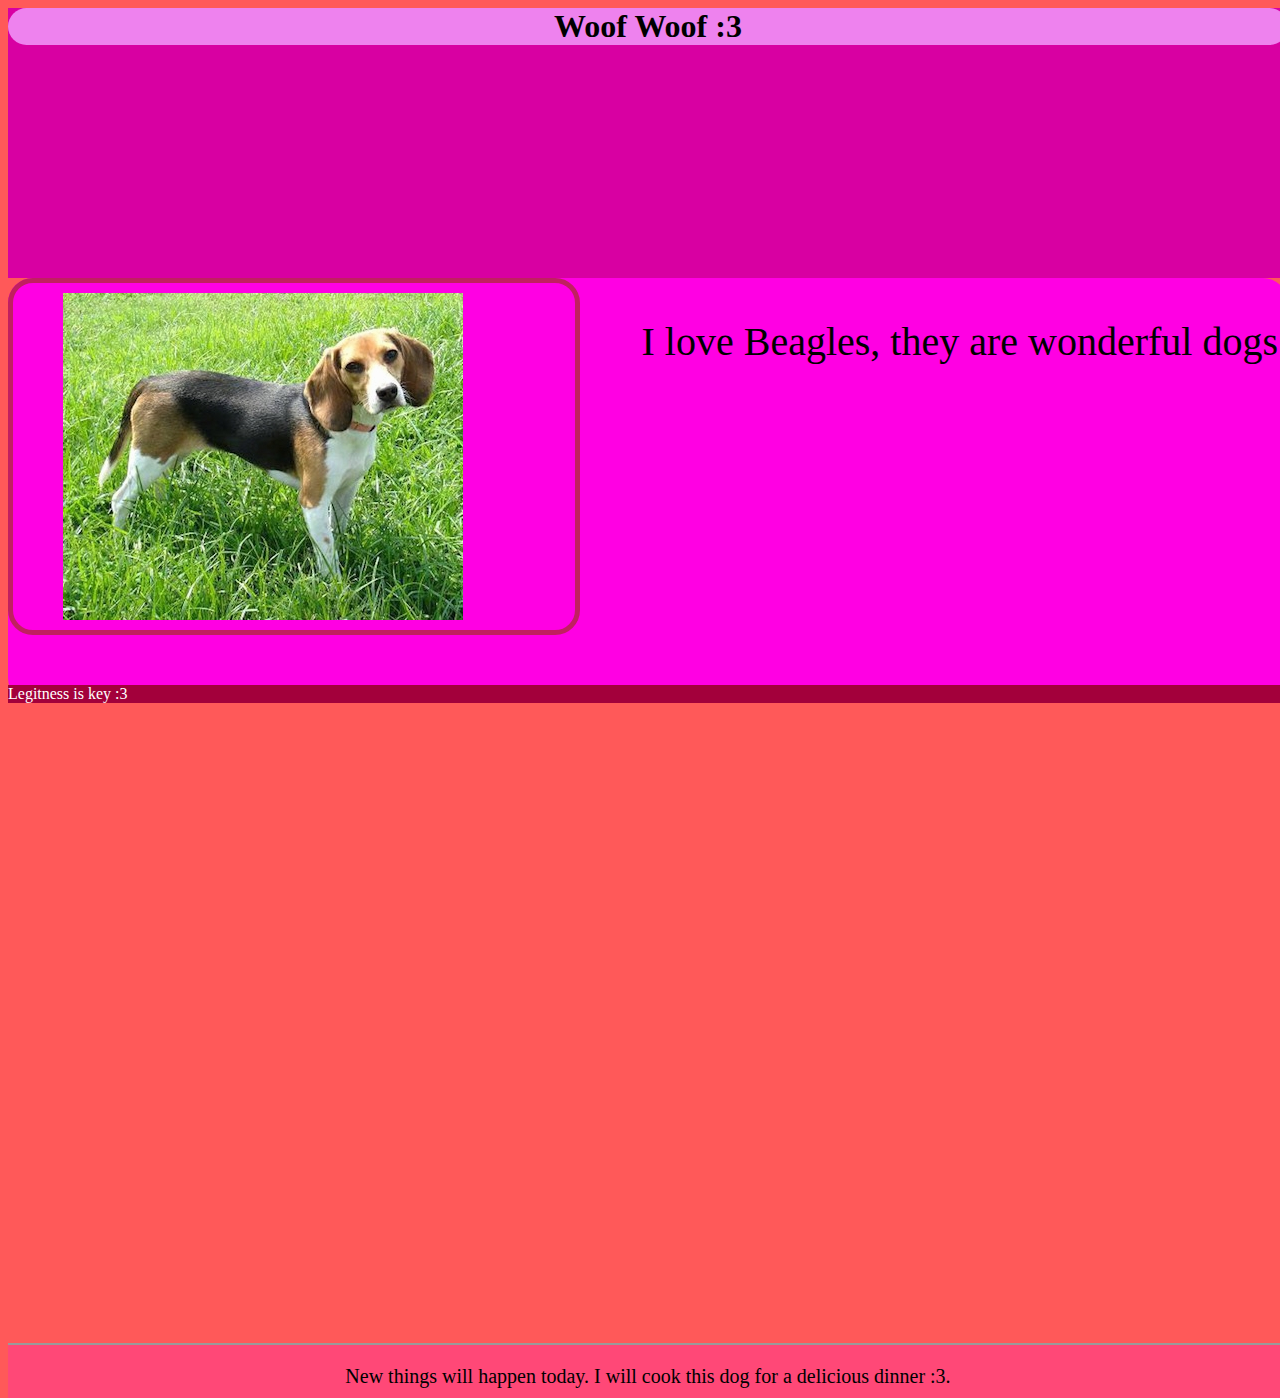
==== index.html @ 9a63d3ef "Update index.html" ====
<html>
	<head>
		<title> Project Woofless :3</title>
		<link rel="stylesheet" type="text/css" href="css/main.css">
	</head>
	<body>
		<header>
			<h1>Woof Woof :3</h1>
		</header>
		<section>
		<div class="wrapper">
		<div class="image"><img src="img/Beagle.jpg"></div>
		<div class="page-wrap"><p>I love Beagles, they are wonderful dogs.</p></div>
		<div class="clear"></div>
		</div>
		<div class="history">
			<p>Legitness is key :3</p>
		</div>
		</section>
		<footer>
			<p>New things will happen today. I will cook this dog for a delicious dinner :3.</p>
		</footer>

	</body>
</html>
---- css/main.css ----
.clear {
	clear: both;
}

body {
	width: 100%;
	height: 100%;
	background-color: #FF5959;
}

/*----------------header--------*/
header {
	background-color: #D800A2;
	margin: 0px;
	width: 100%;
	background-image: url(https://upload.wikimedia.org/wikipedia/commons/thumb/4/40/Beagle_745.jpg/220px-Beagle_745.jpg);
	min-height: 30%;
}

h1 {
	text-align: center;
	background-color: violet;
	border-radius: 50px;
}

/*-------------------section---------*/
section {
	background-color: #FF00E3;
	width: 100%;
	display: block;
	border-radius: 25px;
}

.wrapper {
	display: block;
}

.image {
	float: left;
	width: 40%;
	padding-bottom: 10px;
	padding-left: 50px; 
	padding-top: 10px;
	border: 5px solid #C11F60;
	border-radius: 25px;
}

.page-wrap{
	float: right;
	font-size: 40px
}

.history {
	background-color: #A3003B;
	color: white;
	margin-top: 50px;
}

/*------------------footer--------*/
footer {
	background-color: #FF4877;
	margin-top: 50%;
	border-top: 2px inset;
}

footer p {
	font-size: 20px;
	text-align: center;
	padding-bottom: 10px;
}
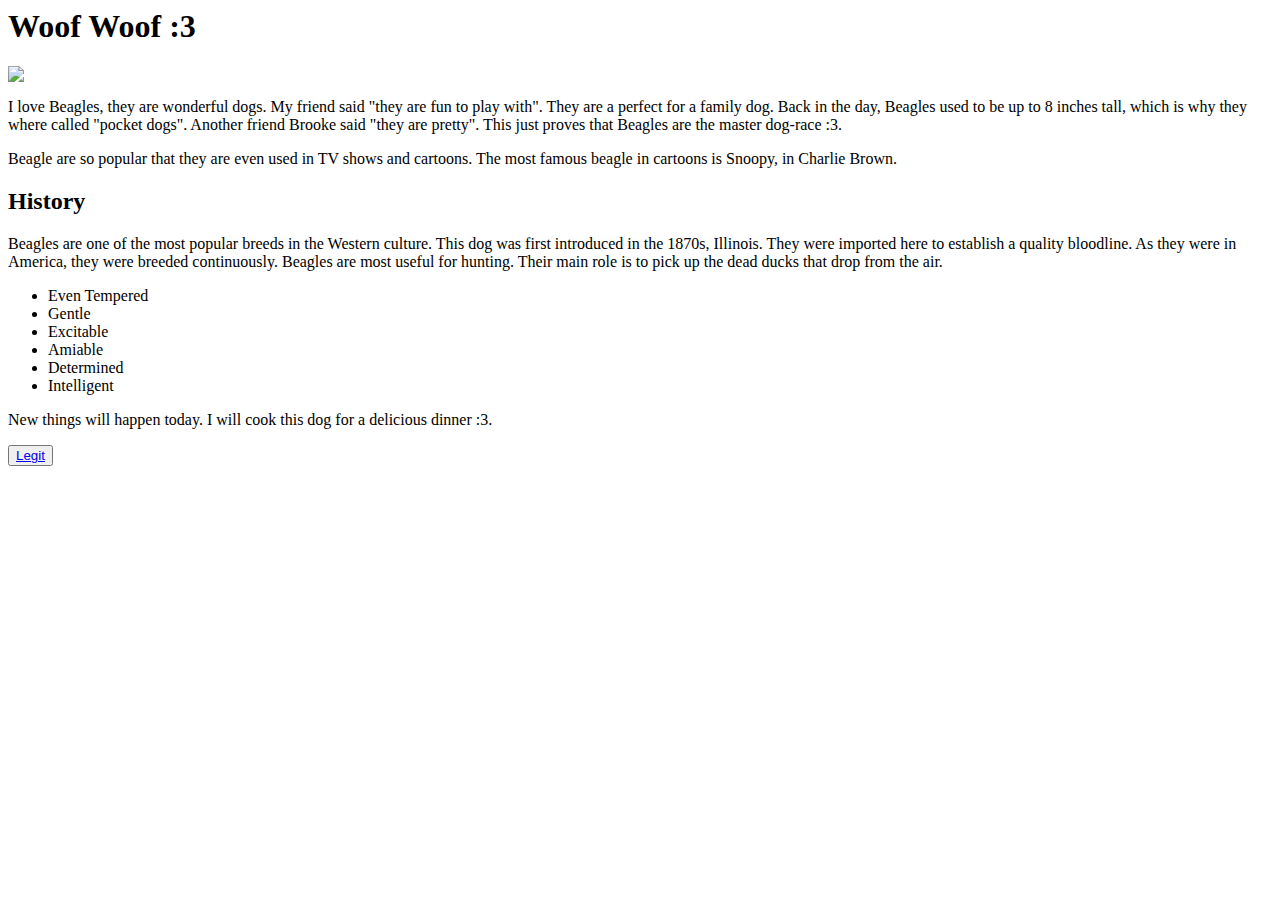
==== commit 3410cdf3: "Update index.html" ====
--- a/index.html
+++ b/index.html
@@ -1,25 +1,40 @@
+<DOCTYPE html>
 <html>
 	<head>
 		<title> Project Woofless :3</title>
-		<link rel="stylesheet" type="text/css" href="css/main.css">
+		<link rel="stylesheet" type="text/css" href="main.css">
 	</head>
 	<body>
 		<header>
-			<h1>Woof Woof :3</h1>
+			<h1 id="top">Woof Woof :3</h1>
 		</header>
 		<section>
 		<div class="wrapper">
-		<div class="image"><img src="img/Beagle.jpg"></div>
-		<div class="page-wrap"><p>I love Beagles, they are wonderful dogs.</p></div>
+		<div class="image"><img src="http://www.dogbreedinfo.com/images24/BeagleBayleePurebredDogs8Months1.jpg"></div>
+		<div class="page-wrap"><p>I love Beagles, they are wonderful dogs. My friend said "they are fun to play with". They are a perfect for a family dog. Back in the day, Beagles used to be up to 8 inches tall, which is why they where called "pocket dogs". Another friend Brooke said "they are pretty". This just proves that Beagles are the master dog-race :3.</p></div>
 		<div class="clear"></div>
+		<span class="caption">Beagle are so popular that they are even used in TV shows and cartoons. The most famous beagle in cartoons is Snoopy, in Charlie Brown.</span>
 		</div>
 		<div class="history">
-			<p>Legitness is key :3</p>
+			<h2>History</h2>
+			<p>Beagles are one of the most popular breeds in the Western culture. This dog was first introduced in the 1870s, Illinois. They were imported here to establish a quality bloodline. As they were in America, they were breeded continuously. Beagles are most useful for hunting. Their main role is to pick up the dead ducks that drop from the air.</p>
+		</div>
+		</section>
+		<section>
+		<div class="list-me">
+			<ul>
+				<li>Even Tempered</li>
+				<li>Gentle</li>
+				<li>Excitable</li>
+				<li>Amiable</li>
+				<li>Determined</li>
+				<li>Intelligent</li>
+			</ul>
 		</div>
 		</section>
 		<footer>
 			<p>New things will happen today. I will cook this dog for a delicious dinner :3.</p>
+			<button><a href="#top" class="back-top">Legit</a></button>
 		</footer>
-
 	</body>
 </html>
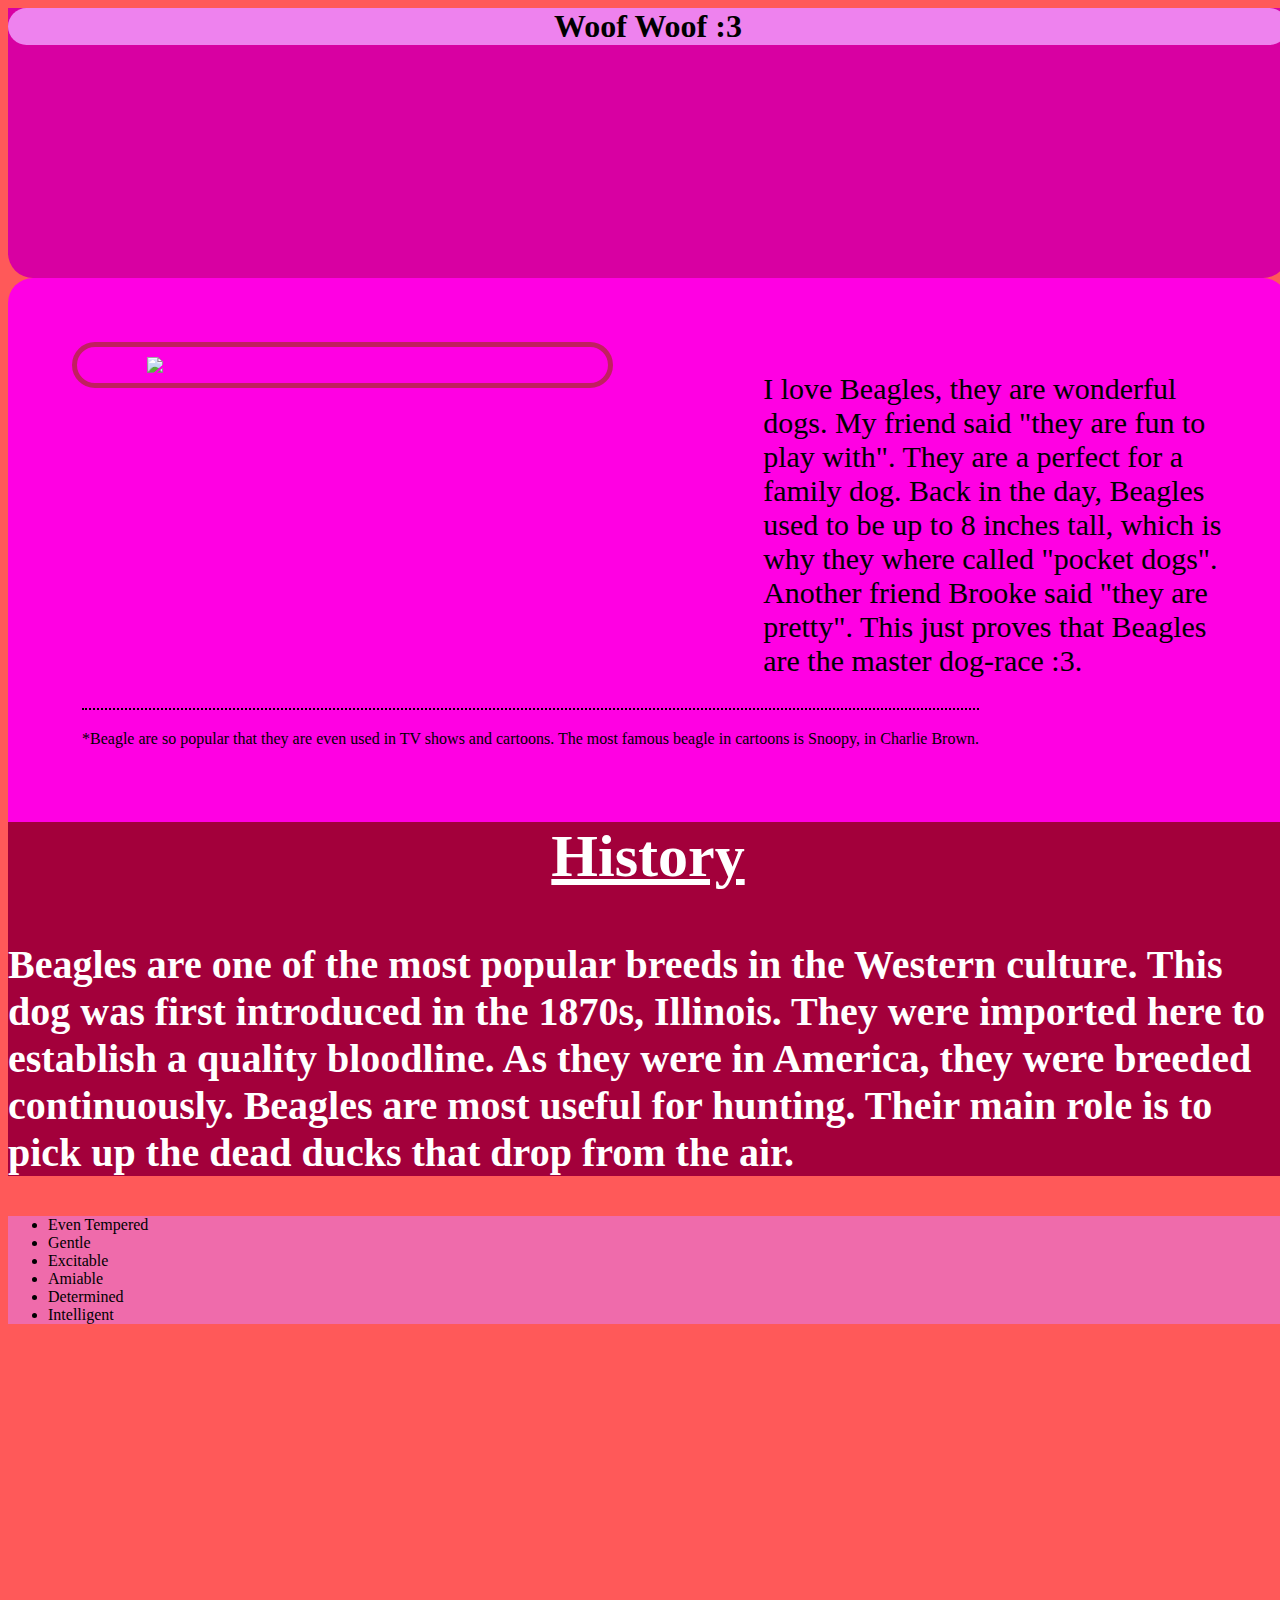
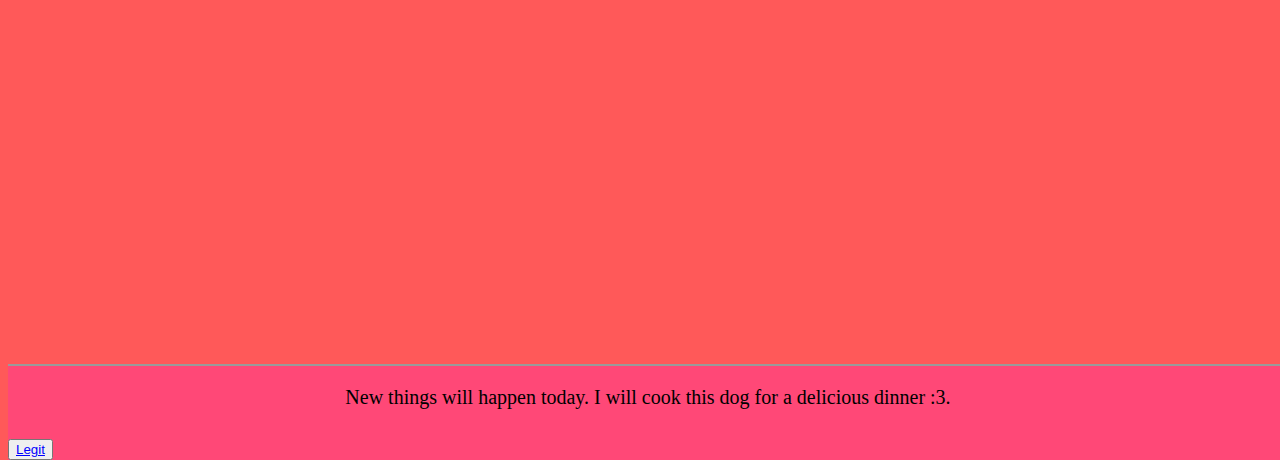
==== commit cd9649bf: "Update index.html" ====
--- a/index.html
+++ b/index.html
@@ -2,7 +2,7 @@
 <html>
 	<head>
 		<title> Project Woofless :3</title>
-		<link rel="stylesheet" type="text/css" href="main.css">
+		<link rel="stylesheet" type="text/css" href="css/main.css">
 	</head>
 	<body>
 		<header>
--- a/css/main.css
+++ b/css/main.css
@@ -0,0 +1,109 @@
+.clear {
+	clear: both;
+}
+
+body {
+	width: 100%;
+	height: 100%;
+	background-color: #FF5959;
+}
+
+/*----------------header--------*/
+header {
+	background-color: #D800A2;
+	margin: 0px;
+	width: 100%;
+	background-image: url(https://upload.wikimedia.org/wikipedia/commons/thumb/4/40/Beagle_745.jpg/220px-Beagle_745.jpg);
+	min-height: 30%;
+	border-collapse: collapse;
+	border-bottom-left-radius: 25px;
+	border-bottom-right-radius: 25px;
+}
+
+h1 {
+	text-align: center;
+	background-color: violet;
+	border-radius: 50px;
+	/* position: -webkit-sticky;  ---was a nice expirement :)--- 
+	position: fixed;
+	top: 0px; */
+	width: 100%;
+}
+
+/*-------------------section---------*/
+section {
+	background-color: #FF00E3;
+	width: 100%;
+	display: block;
+	border-radius: 25px;
+}
+
+.wrapper {
+	display: block;
+	padding: 5% 5%;
+}
+
+.image {
+	float: left;
+	width: 40%;
+	padding-bottom: 10px;
+	padding-left: 70px; 
+	padding-top: 10px;
+	border: 5px solid #C11F60;
+	border-radius: 50px;
+}
+
+.caption {
+	float: left;
+	border-top: 2px dotted;
+	padding-top: 20px;
+	margin-left: 10px;
+	margin-right: 10px;
+}
+
+.caption:before {
+	content: "*";
+}
+
+.page-wrap{
+	width: 40%;
+	float: right;
+	font-size: 30px
+}
+
+h2 {
+	text-align: center;
+	text-decoration: underline;
+}
+
+.history {
+	background-color: #A3003B;
+	color: white;
+	margin-top: 50px;
+	font-size: 40px;
+	font-weight: bold;
+	width: 100%;
+}
+
+.list-me {
+	background-color: #EF6BAB;
+}
+
+/*------------------footer--------*/
+footer {
+	background-color: #FF4877;
+	margin-top: 50%;
+	border-top: 2px inset;
+}
+
+footer p {
+	font-size: 20px;
+	text-align: center;
+	padding-bottom: 10px;
+}
+
+.back-top {
+	text-align: right;
+	text-decoration: underline;
+	color: blue;
+}
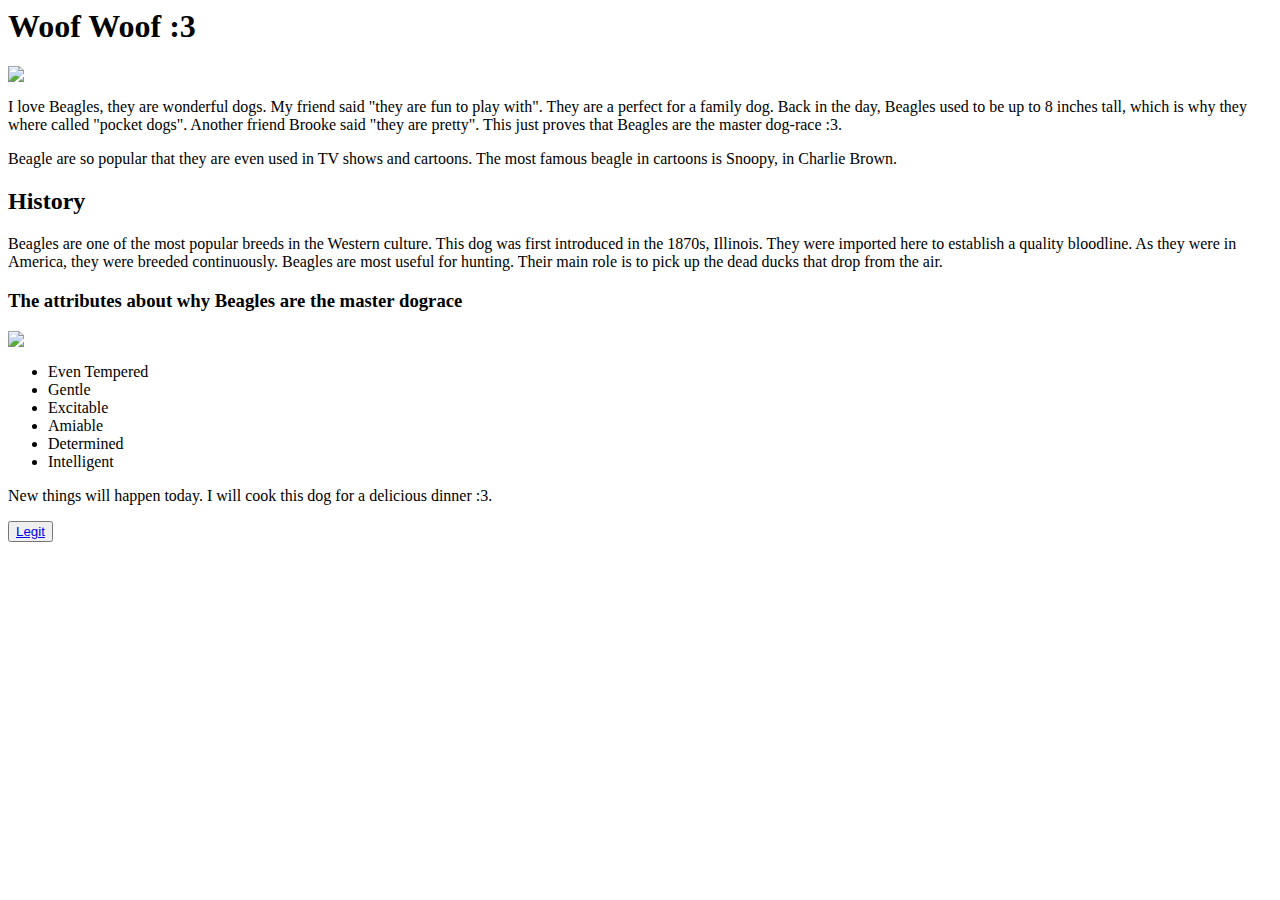
==== commit eae72e89: "Update index.html" ====
--- a/index.html
+++ b/index.html
@@ -2,13 +2,13 @@
 <html>
 	<head>
 		<title> Project Woofless :3</title>
-		<link rel="stylesheet" type="text/css" href="css/main.css">
+		<link rel="stylesheet" type="text/css" href="main.css">
 	</head>
 	<body>
 		<header>
 			<h1 id="top">Woof Woof :3</h1>
 		</header>
-		<section>
+		<section class="section">
 		<div class="wrapper">
 		<div class="image"><img src="http://www.dogbreedinfo.com/images24/BeagleBayleePurebredDogs8Months1.jpg"></div>
 		<div class="page-wrap"><p>I love Beagles, they are wonderful dogs. My friend said "they are fun to play with". They are a perfect for a family dog. Back in the day, Beagles used to be up to 8 inches tall, which is why they where called "pocket dogs". Another friend Brooke said "they are pretty". This just proves that Beagles are the master dog-race :3.</p></div>
@@ -20,9 +20,11 @@
 			<p>Beagles are one of the most popular breeds in the Western culture. This dog was first introduced in the 1870s, Illinois. They were imported here to establish a quality bloodline. As they were in America, they were breeded continuously. Beagles are most useful for hunting. Their main role is to pick up the dead ducks that drop from the air.</p>
 		</div>
 		</section>
-		<section>
+		<section class="section2">
 		<div class="list-me">
-			<ul>
+		<h3 class="finally">The attributes about why Beagles are the master dograce</h3>
+			<img src="http://cdn3-www.dogtime.com/assets/uploads/2011/01/file_23012_beagle.jpg" class=".image2">
+			<ul class="list">
 				<li>Even Tempered</li>
 				<li>Gentle</li>
 				<li>Excitable</li>
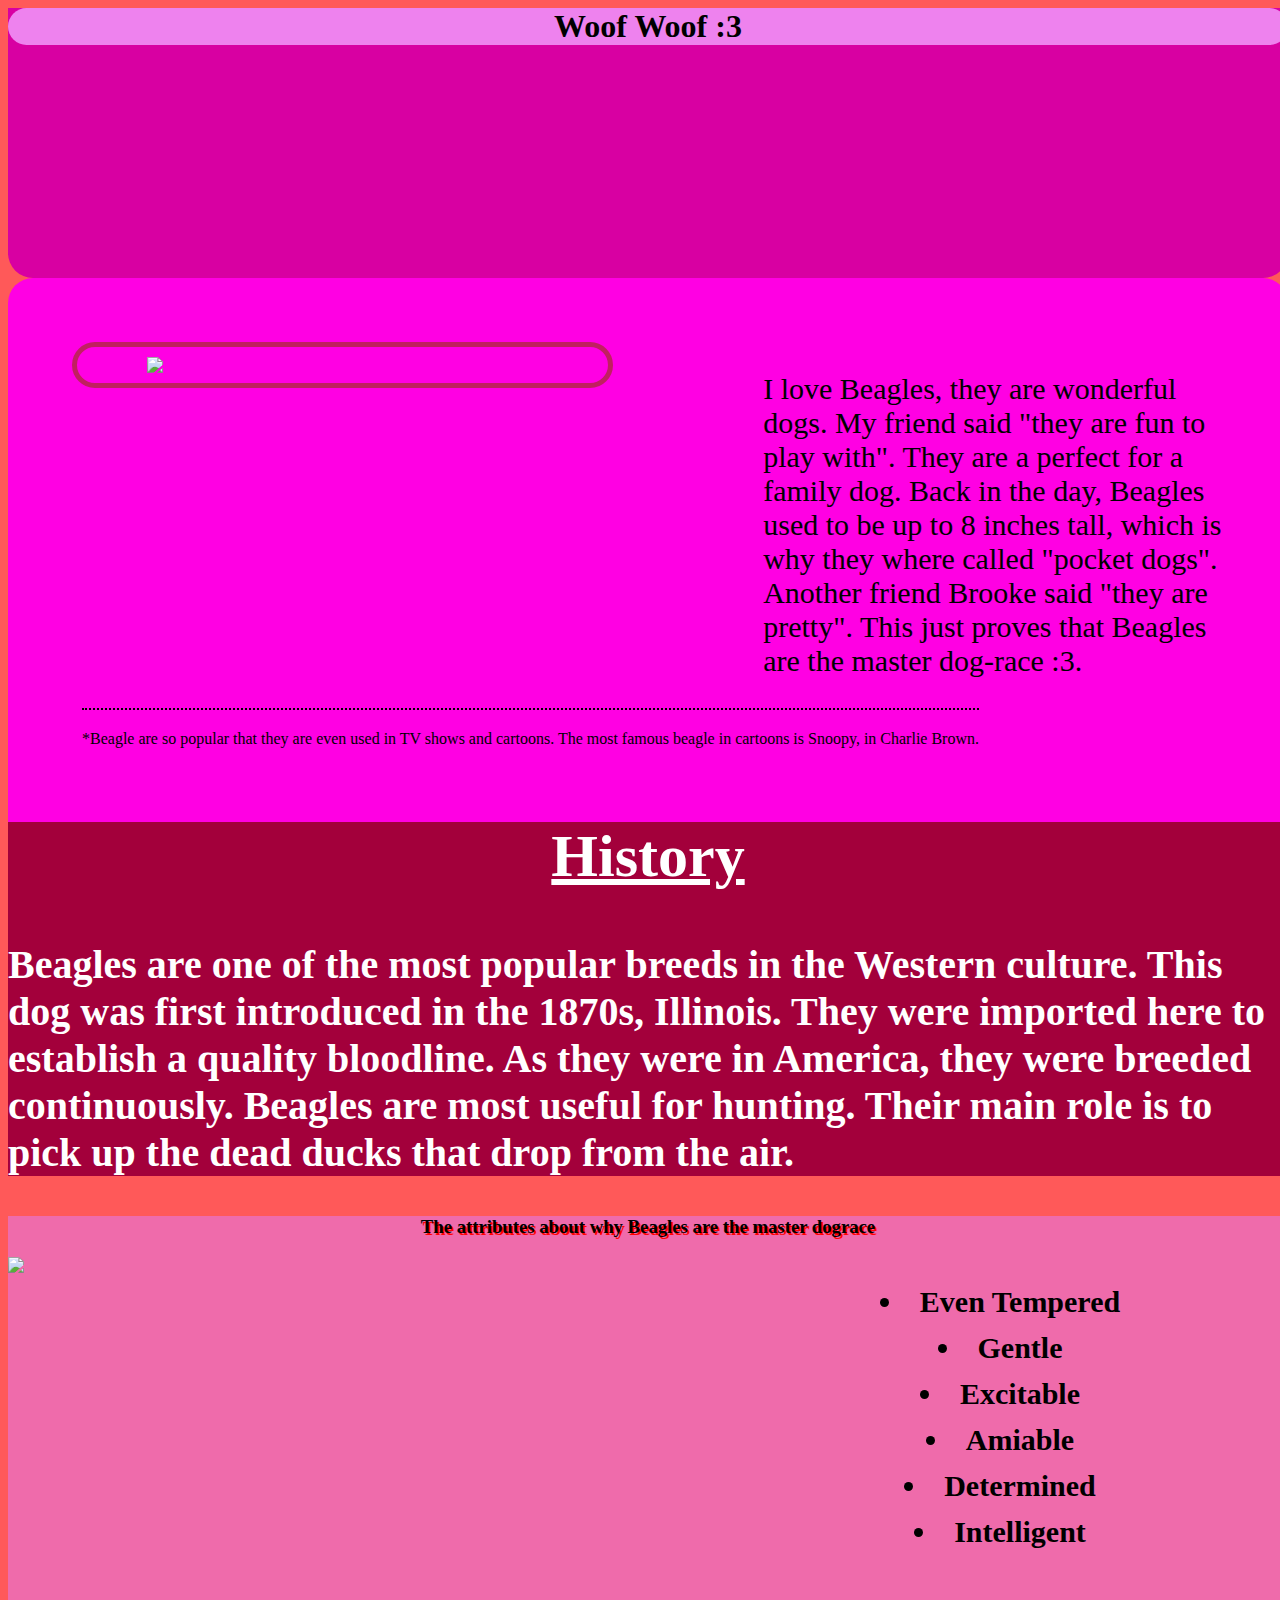
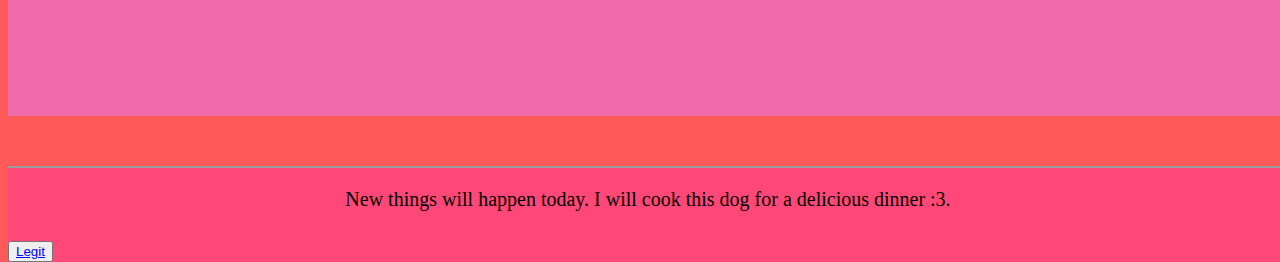
==== commit dccf9107: "Update index.html" ====
--- a/index.html
+++ b/index.html
@@ -2,7 +2,7 @@
 <html>
 	<head>
 		<title> Project Woofless :3</title>
-		<link rel="stylesheet" type="text/css" href="main.css">
+		<link rel="stylesheet" type="text/css" href="css/main.css">
 	</head>
 	<body>
 		<header>
--- a/css/main.css
+++ b/css/main.css
@@ -0,0 +1,140 @@
+.clear {
+	clear: both;
+}
+
+body {
+	width: 100%;
+	height: 100%;
+	background-color: #FF5959;
+}
+
+/*----------------header--------*/
+header {
+	background-color: #D800A2;
+	margin: 0px;
+	width: 100%;
+	background-image: url(https://upload.wikimedia.org/wikipedia/commons/thumb/4/40/Beagle_745.jpg/220px-Beagle_745.jpg);
+	min-height: 30%;
+	border-collapse: collapse;
+	border-bottom-left-radius: 25px;
+	border-bottom-right-radius: 25px;
+}
+
+h1 {
+	text-align: center;
+	background-color: violet;
+	border-radius: 50px;
+	/* position: -webkit-sticky;  ---was a nice expirement :)--- 
+	position: fixed;
+	top: 0px; */
+	width: 100%;
+}
+
+/*-------------------section---------*/
+.section {
+	background-color: #FF00E3;
+	width: 100%;
+	display: block;
+	border-radius: 25px;
+}
+
+.wrapper {
+	display: block;
+	padding: 5% 5%;
+}
+
+.image {
+	float: left;
+	width: 40%;
+	padding-bottom: 10px;
+	padding-left: 70px; 
+	padding-top: 10px;
+	border: 5px solid #C11F60;
+	border-radius: 50px;
+}
+
+.caption {
+	float: left;
+	border-top: 2px dotted;
+	padding-top: 20px;
+	margin-left: 10px;
+	margin-right: 10px;
+}
+
+.caption:before {
+	content: "*";
+}
+
+.page-wrap{
+	width: 40%;
+	float: right;
+	font-size: 30px
+}
+
+h2 {
+	text-align: center;
+	text-decoration: underline;
+}
+
+.history {
+	background-color: #A3003B;
+	color: white;
+	margin-top: 50px;
+	font-size: 40px;
+	font-weight: bold;
+	width: 100%;
+}
+
+.section2 {
+	width: 100%;
+}
+
+.list-me {
+	background-color: #EF6BAB;
+	display: block;
+	height: 500px;
+}
+
+.finally {
+	text-align: center;
+	text-shadow: 2px 2px #ff0000;
+}
+
+.image2 {
+	float: left;
+}
+
+.list-me ul {
+	float: right;
+	width: 45%;
+}
+
+.list {
+	text-align: center;
+	list-style-position: inside;
+}
+
+.list li {
+	margin-top: 12px;
+	font-size: 30px;
+	font-weight: bold;
+}
+
+/*------------------footer--------*/
+footer {
+	background-color: #FF4877;
+	margin-top: 50px;
+	border-top: 2px inset;
+}
+
+footer p {
+	font-size: 20px;
+	text-align: center;
+	padding-bottom: 10px;
+}
+
+.back-top {
+	text-align: right;
+	text-decoration: underline;
+	color: blue;
+}
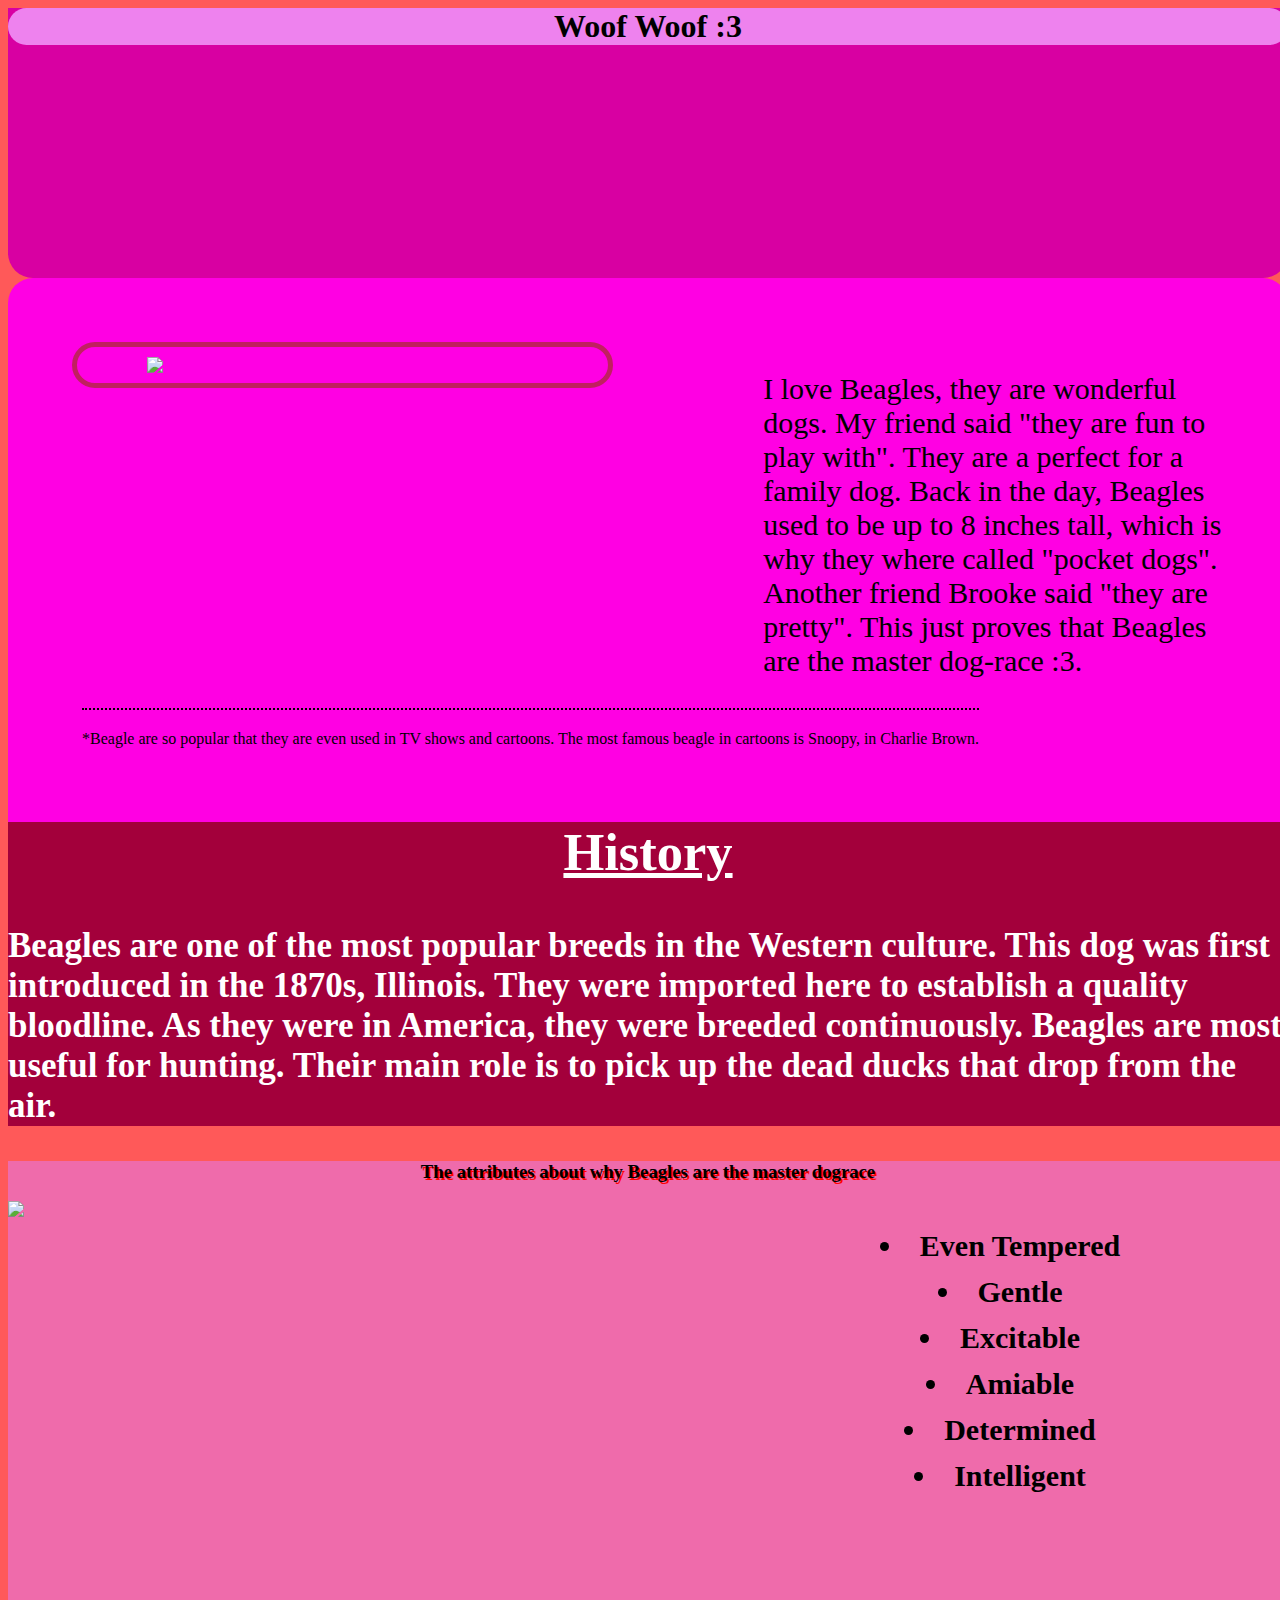
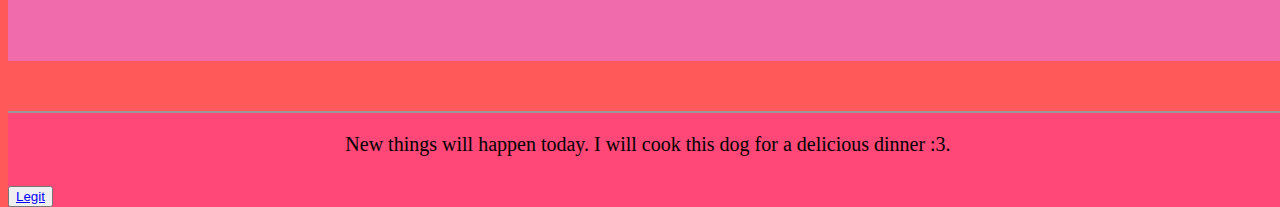
==== commit 74586134: "Update index.html" ====
--- a/index.html
+++ b/index.html
@@ -10,7 +10,7 @@
 		</header>
 		<section class="section">
 		<div class="wrapper">
-		<div class="image"><img src="http://www.dogbreedinfo.com/images24/BeagleBayleePurebredDogs8Months1.jpg"></div>
+		<div class="image"><img src="image/Beagle.jpg"></div>
 		<div class="page-wrap"><p>I love Beagles, they are wonderful dogs. My friend said "they are fun to play with". They are a perfect for a family dog. Back in the day, Beagles used to be up to 8 inches tall, which is why they where called "pocket dogs". Another friend Brooke said "they are pretty". This just proves that Beagles are the master dog-race :3.</p></div>
 		<div class="clear"></div>
 		<span class="caption">Beagle are so popular that they are even used in TV shows and cartoons. The most famous beagle in cartoons is Snoopy, in Charlie Brown.</span>
--- a/css/main.css
+++ b/css/main.css
@@ -80,7 +80,7 @@
 	background-color: #A3003B;
 	color: white;
 	margin-top: 50px;
-	font-size: 40px;
+	font-size: 35px;
 	font-weight: bold;
 	width: 100%;
 }
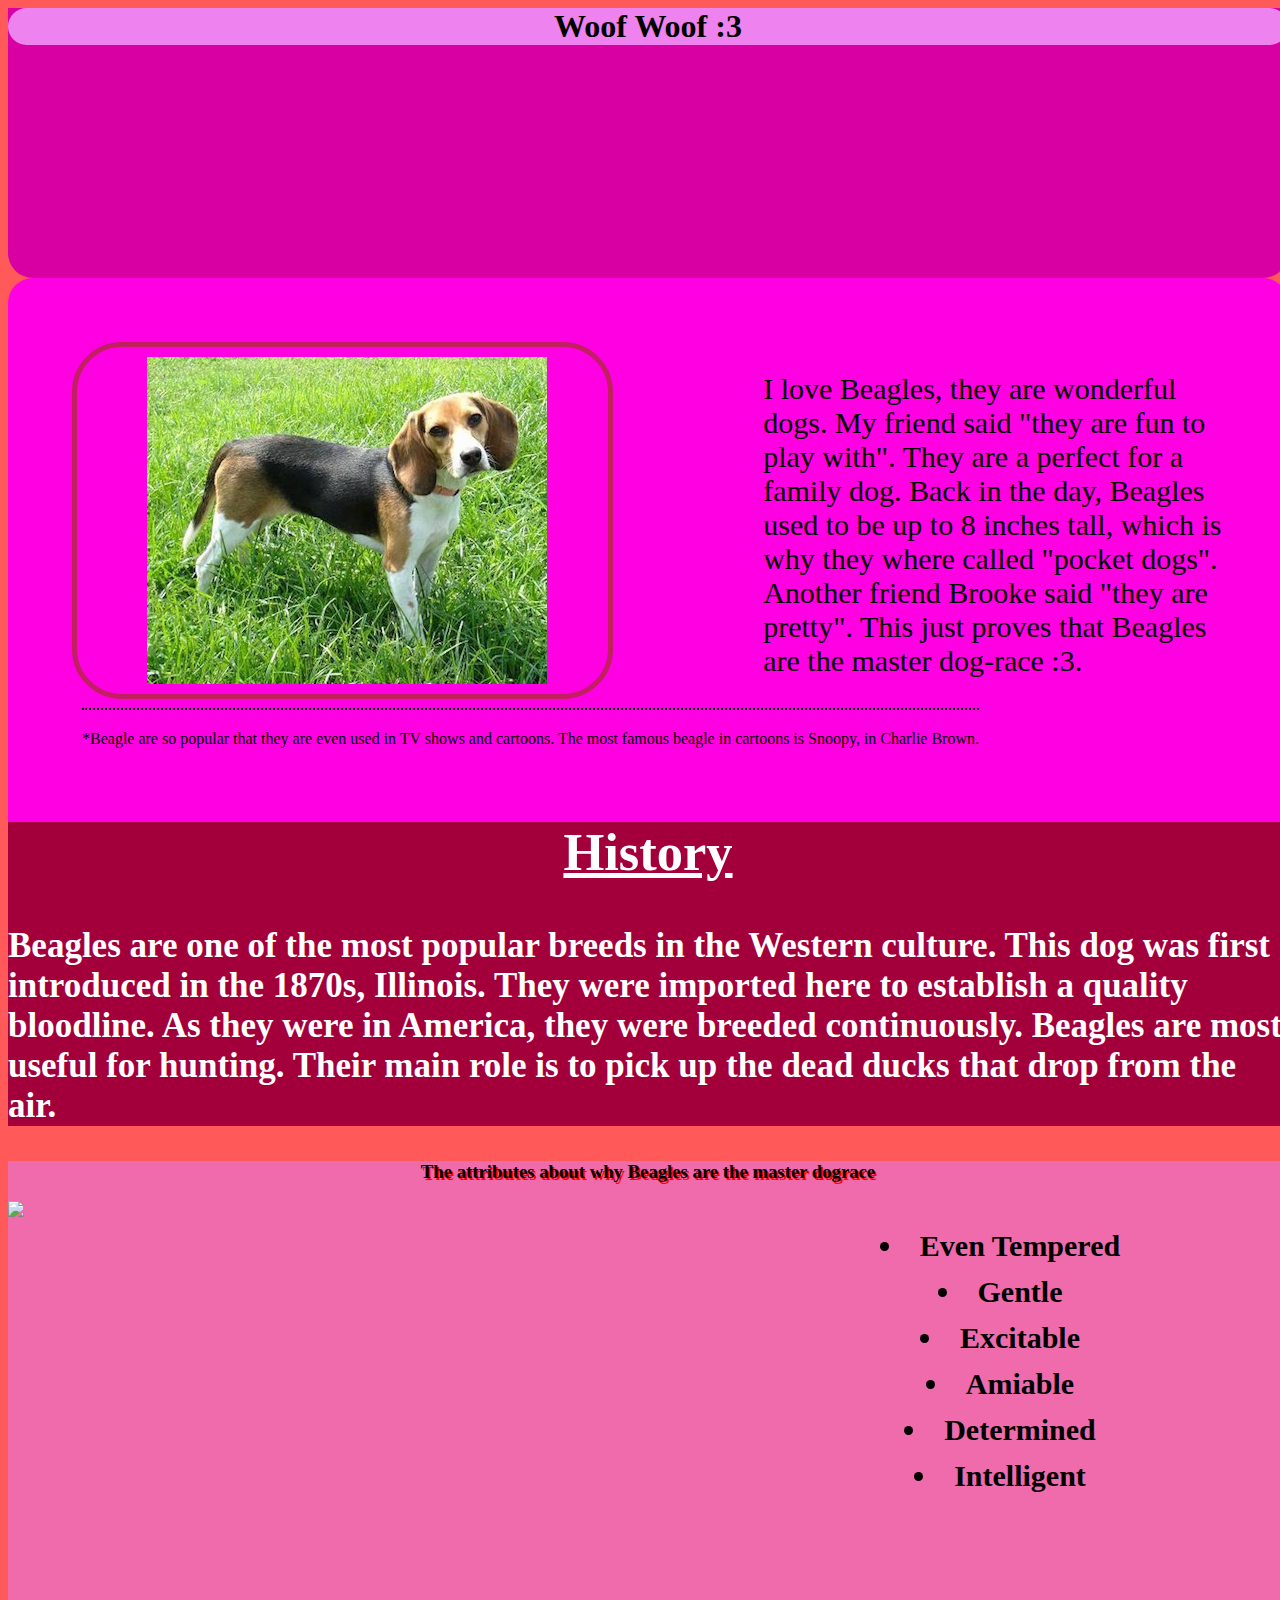
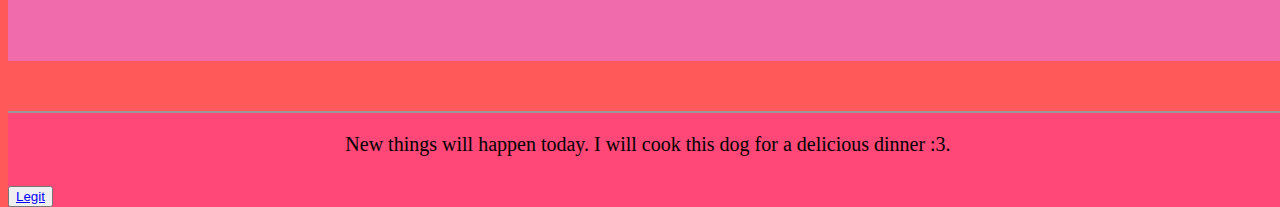
==== commit 579eae97: "Update index.html" ====
--- a/index.html
+++ b/index.html
@@ -10,7 +10,7 @@
 		</header>
 		<section class="section">
 		<div class="wrapper">
-		<div class="image"><img src="image/Beagle.jpg"></div>
+		<div class="image"><img src="img/Beagle.jpg"></div>
 		<div class="page-wrap"><p>I love Beagles, they are wonderful dogs. My friend said "they are fun to play with". They are a perfect for a family dog. Back in the day, Beagles used to be up to 8 inches tall, which is why they where called "pocket dogs". Another friend Brooke said "they are pretty". This just proves that Beagles are the master dog-race :3.</p></div>
 		<div class="clear"></div>
 		<span class="caption">Beagle are so popular that they are even used in TV shows and cartoons. The most famous beagle in cartoons is Snoopy, in Charlie Brown.</span>
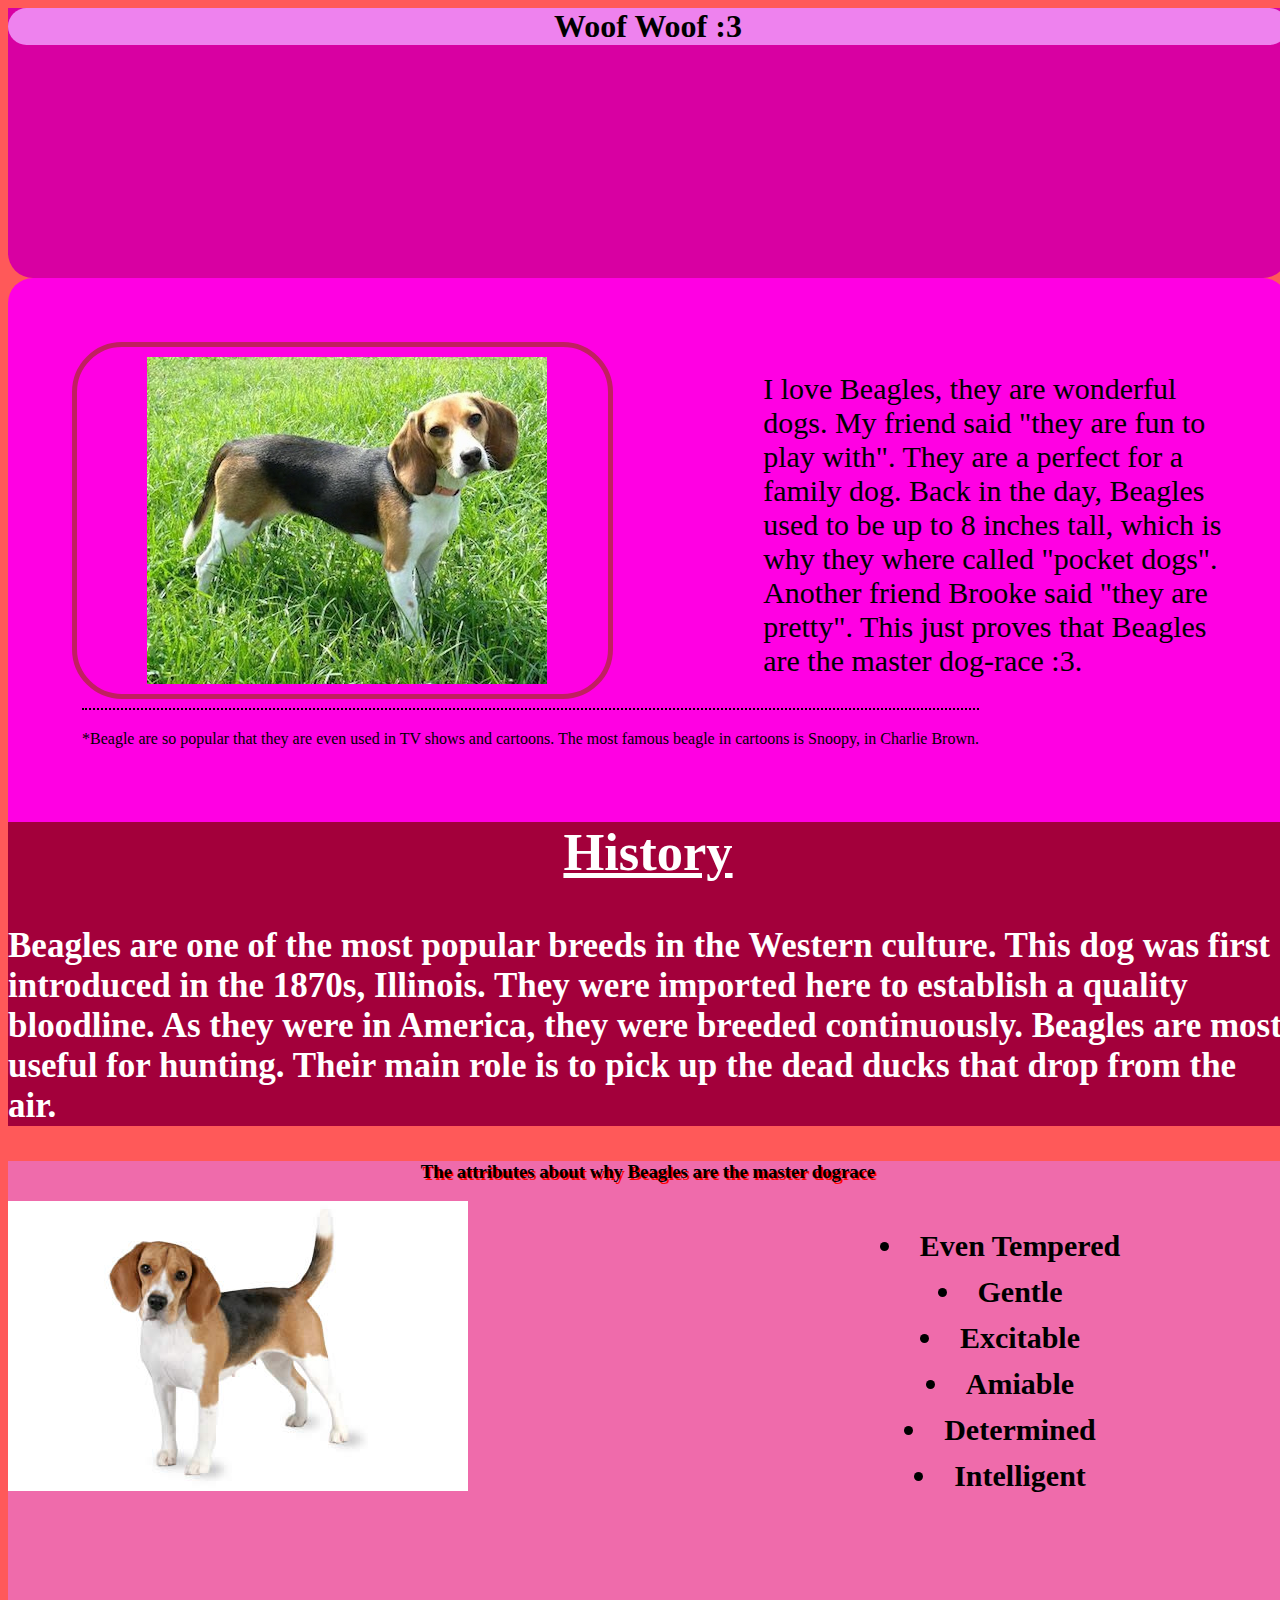
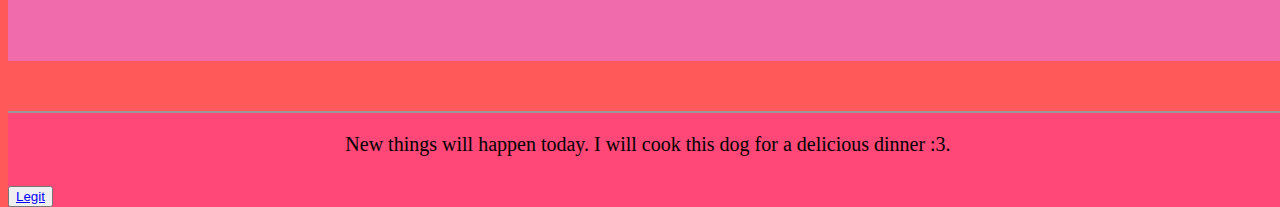
==== commit f86b005e: "Update index.html" ====
--- a/index.html
+++ b/index.html
@@ -23,7 +23,7 @@
 		<section class="section2">
 		<div class="list-me">
 		<h3 class="finally">The attributes about why Beagles are the master dograce</h3>
-			<img src="http://cdn3-www.dogtime.com/assets/uploads/2011/01/file_23012_beagle.jpg" class=".image2">
+			<img src="img/Beags.jpg" class=".image2">
 			<ul class="list">
 				<li>Even Tempered</li>
 				<li>Gentle</li>
